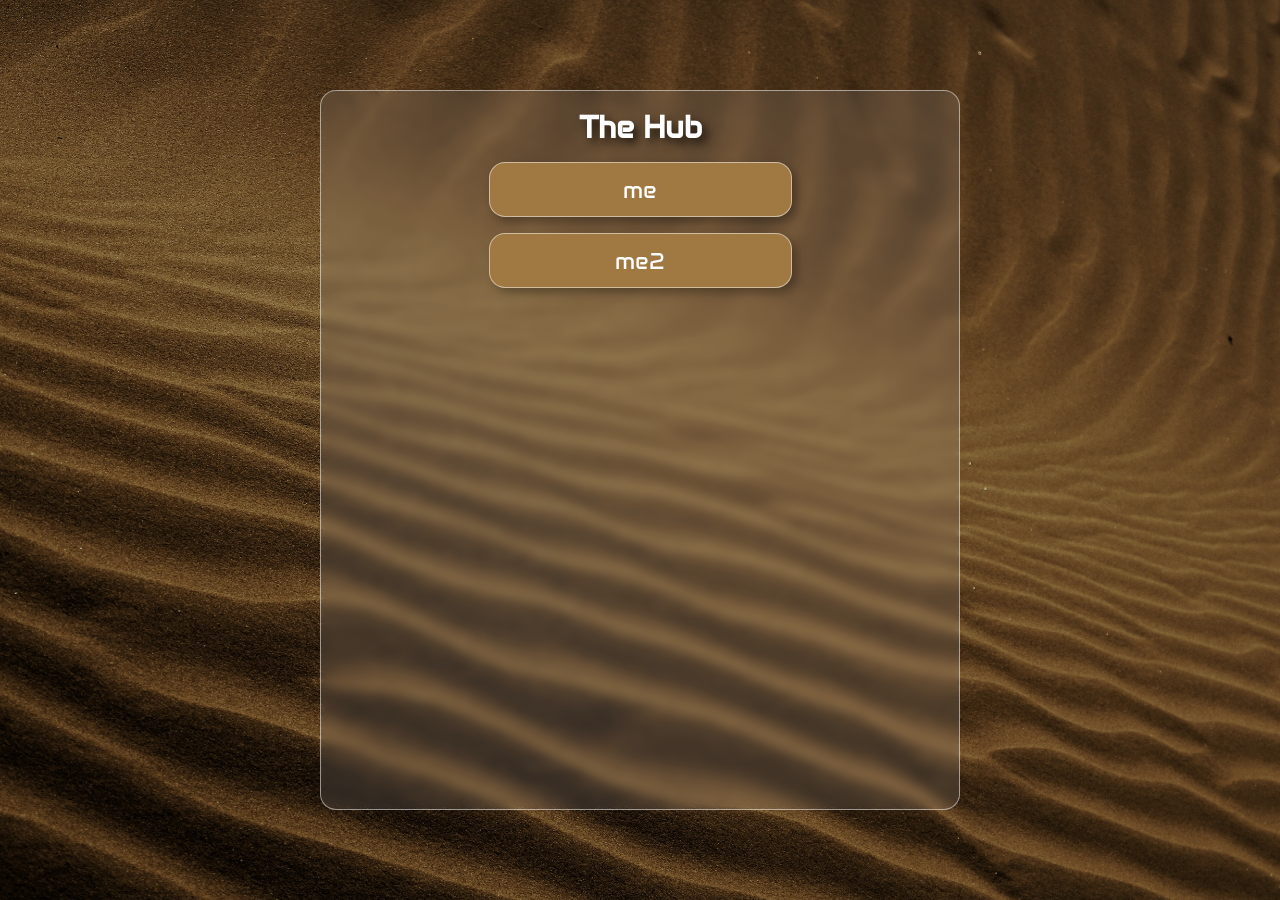
==== index.html @ 847c2447 "added hub" ====
<!DOCTYPE html>
<html lang="en">
<head>
    <meta charset="UTF-8">
    <meta name="viewport" content="width=device-width, initial-scale=1.0">
    <meta name="description" content="Links to my websites">
    <meta name="keywords" content="About, me, já">
    <meta name="author" content="Ladislav Jaromír Pleštil">

    <link rel="preconnect" href="https://fonts.googleapis.com">
    <link rel="preconnect" href="https://fonts.gstatic.com" crossorigin>
    <link href="https://fonts.googleapis.com/css2?family=Anta&display=swap" rel="stylesheet">
    <style>
        * {
            font-family: "Anta", sans-serif;
            color: white;
            padding: 0;
            margin: 0;
            box-sizing: border-box;
        }

        body {
            background-image: url("./background.webp");
            background-size: cover;
            background-repeat: no-repeat;
            display: flex;
            justify-content: center;
            align-items: center;
            height: 100vh;
        }

        main.glass-container {
            display: flex;
            flex-direction: column;
            align-items: center;
            background-color: rgba(255, 255, 255, 0.1);
            border-radius: 16px;
            backdrop-filter: blur(5px);
            border: 1px solid rgba(255, 255, 255, 0.5);
            width: 50vw;
            height: 80vh;
            padding: 1em;
            gap: 1em;
            overflow-y: auto;
            scrollbar-width: none;
        }

        a {
            padding: 0.5em;
            background-color: #a07842;
            border: 1px solid rgba(255, 255, 255, 0.5);
            border-radius: 16px;
            box-shadow: 5px 5px 10px rgba(0, 0, 0, 0.3);
            width: 50%;
            text-align: center;
            text-decoration: none;
            font-size: 1.5em;
        }

        a:hover {
            border-color: #FFFFFF;
            box-shadow: 5px 5px 10px rgba(0, 0, 0, 0.5);
        }

        h1 {
            text-shadow: 5px 5px 10px rgba(0, 0, 0, 0.75);
        }

        @media (max-width: 768px) {
            main.glass-container {
                width: 75vw;
            }

            a {
                width: 80%;
            }
        }
    </style>

    <title>Website Hub</title>
</head>
<body>
    <main class="glass-container">
        <h1>The Hub</h1>
        <a href="https://ladislavpl.github.io/practice/me">me</a>
        <a href="https://ladislavpl.github.io/practice/me2">me2</a>
    </main>
</body>
</html>
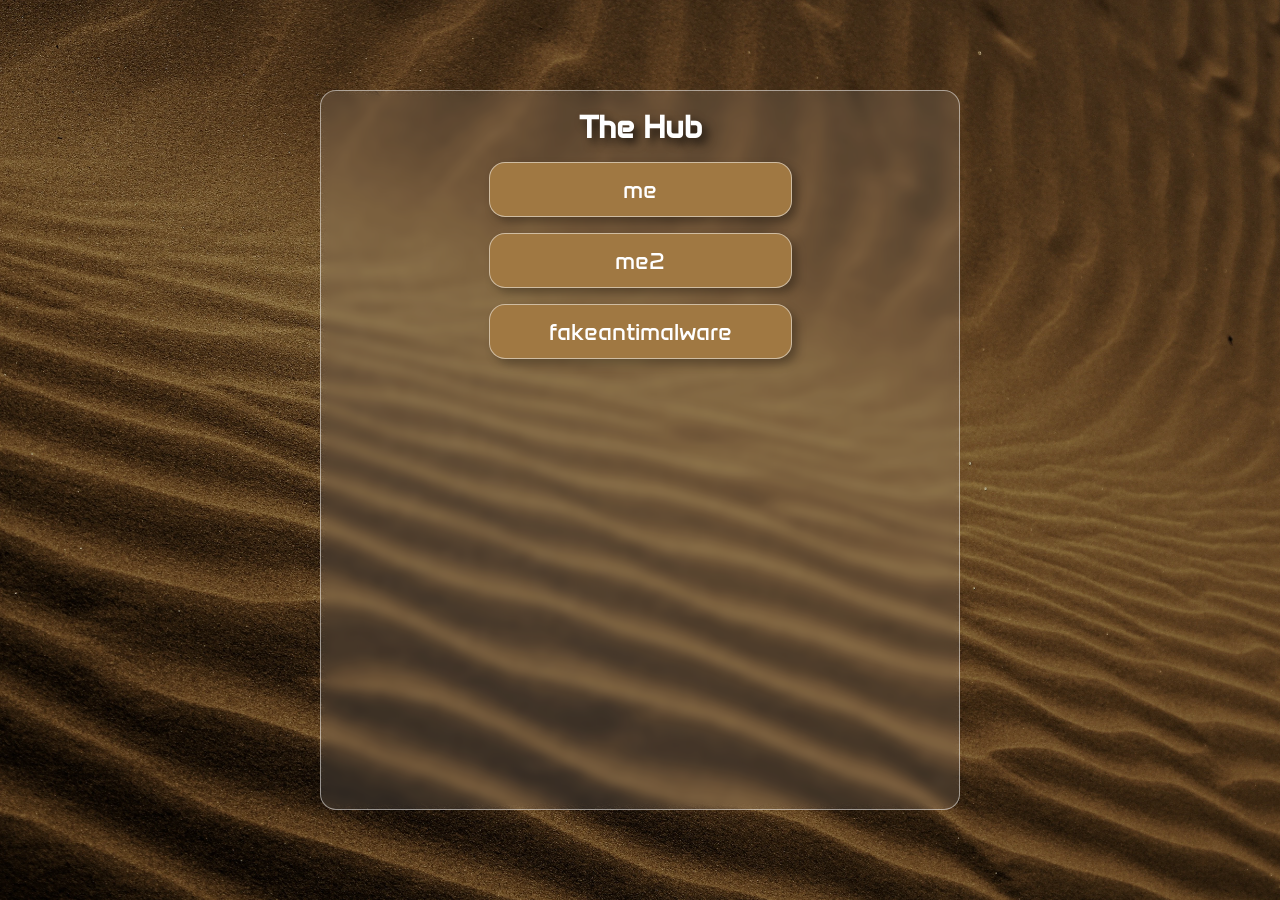
==== commit 9cd6c76e: "added fakeantimalware" ====
--- a/index.html
+++ b/index.html
@@ -84,6 +84,7 @@
         <h1>The Hub</h1>
         <a href="https://ladislavpl.github.io/practice/me">me</a>
         <a href="https://ladislavpl.github.io/practice/me2">me2</a>
+        <a href="https://ladislavpl.github.io/practice/fakeantimalware">fakeantimalware</a>
     </main>
 </body>
 </html>
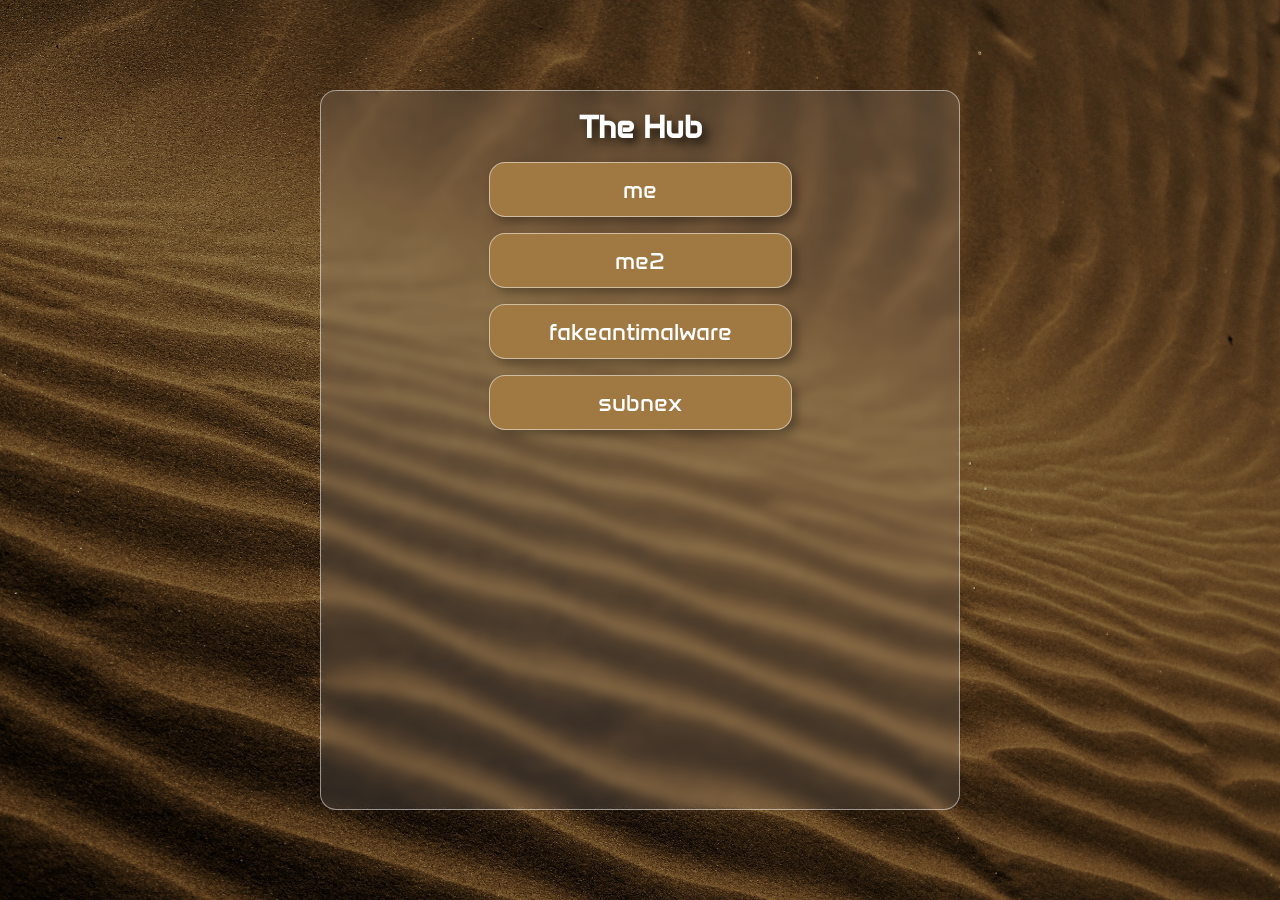
==== commit d46f7fb9: "updated hub" ====
--- a/index.html
+++ b/index.html
@@ -85,6 +85,7 @@
         <a href="https://ladislavpl.github.io/practice/me">me</a>
         <a href="https://ladislavpl.github.io/practice/me2">me2</a>
         <a href="https://ladislavpl.github.io/practice/fakeantimalware">fakeantimalware</a>
+        <a href="https://ladislavpl.github.io/practice/subnex">subnex</a>
     </main>
 </body>
 </html>
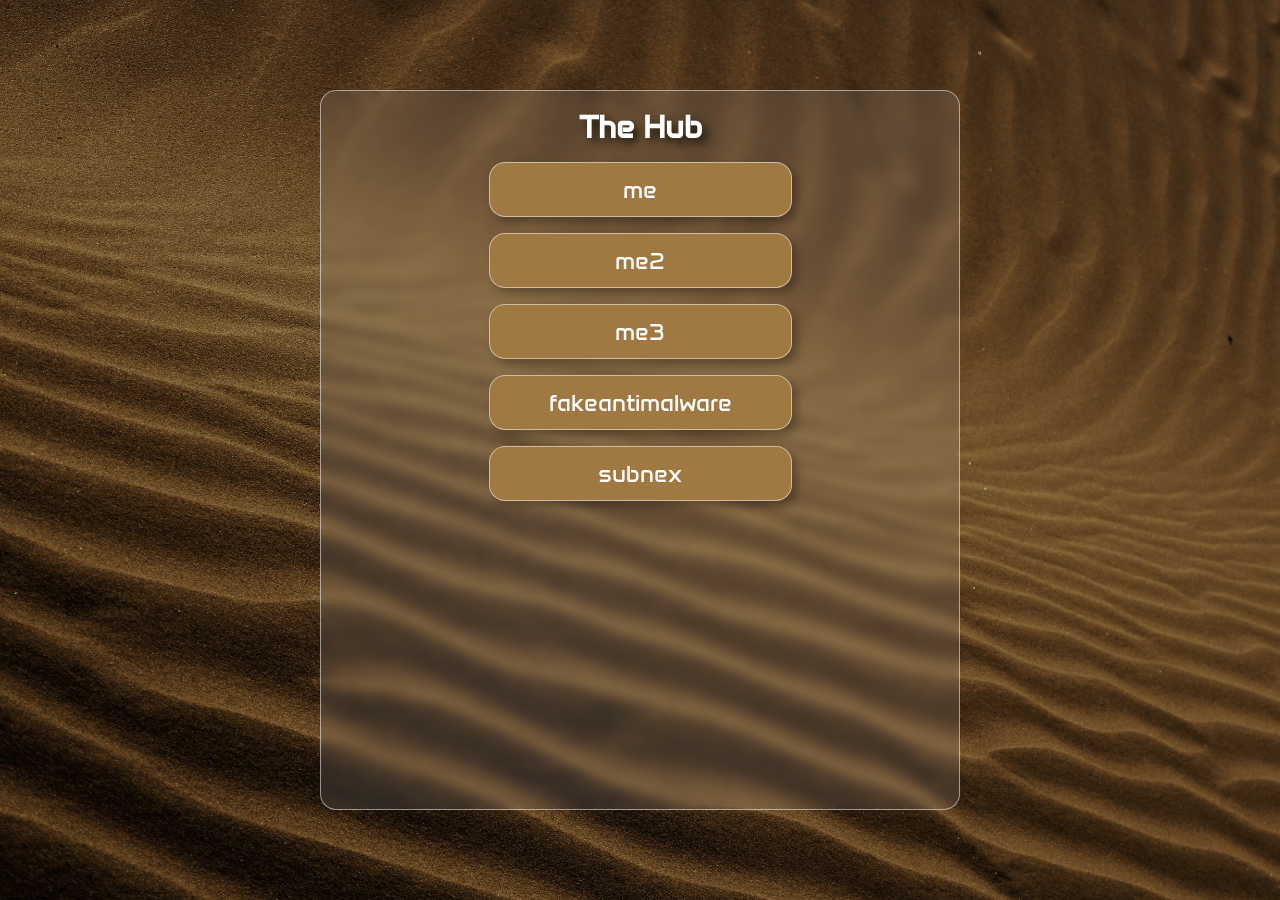
==== commit cdba1fa8: "added me3" ====
--- a/index.html
+++ b/index.html
@@ -84,6 +84,7 @@
         <h1>The Hub</h1>
         <a href="https://ladislavpl.github.io/practice/me">me</a>
         <a href="https://ladislavpl.github.io/practice/me2">me2</a>
+        <a href="https://ladislavpl.github.io/practice/me3">me3</a>
         <a href="https://ladislavpl.github.io/practice/fakeantimalware">fakeantimalware</a>
         <a href="https://ladislavpl.github.io/practice/subnex">subnex</a>
     </main>
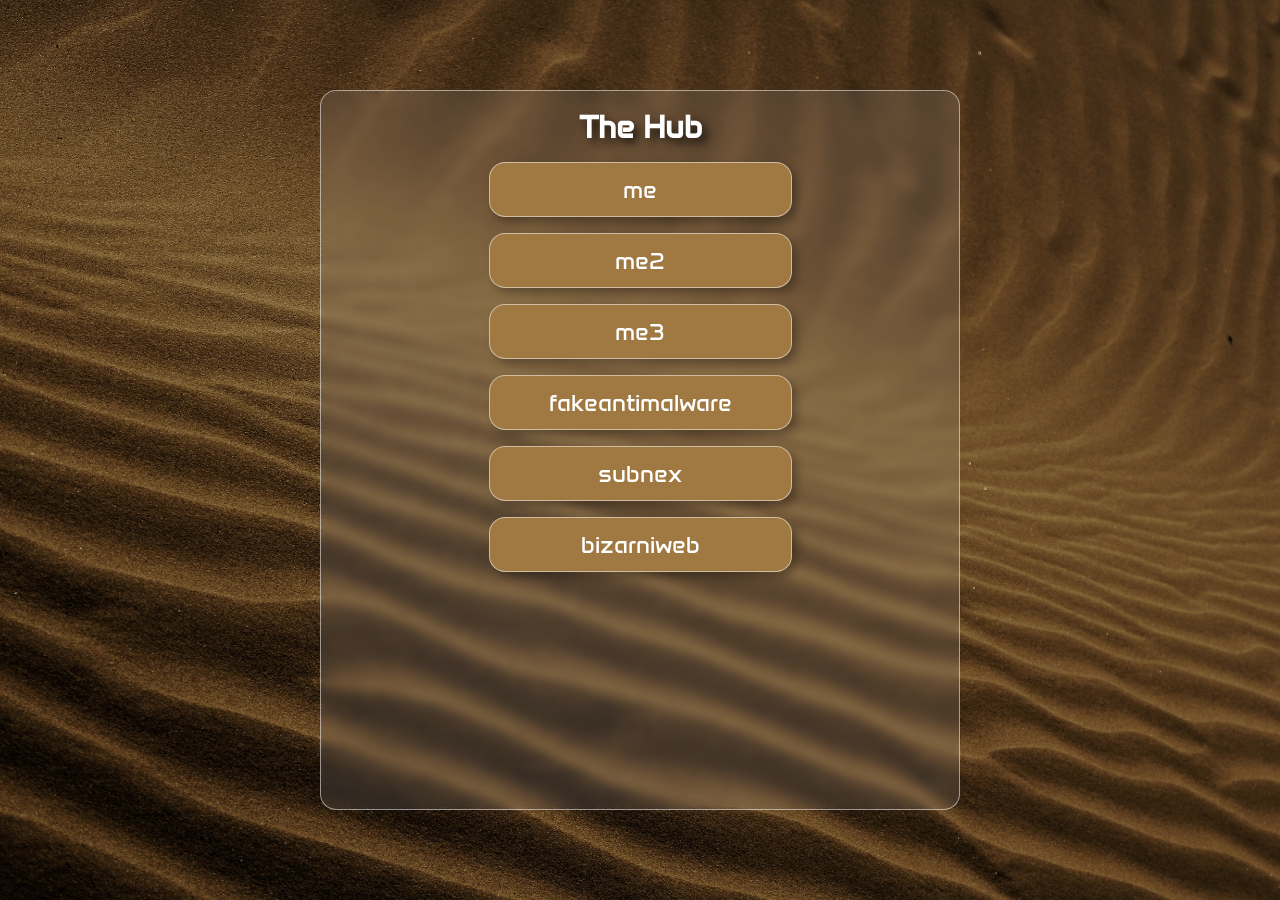
==== commit 152377c9: "added bizarniweb" ====
--- a/index.html
+++ b/index.html
@@ -87,6 +87,7 @@
         <a href="https://ladislavpl.github.io/practice/me3">me3</a>
         <a href="https://ladislavpl.github.io/practice/fakeantimalware">fakeantimalware</a>
         <a href="https://ladislavpl.github.io/practice/subnex">subnex</a>
+        <a href="https://ladislavpl.github.io/practice/bizarniweb">bizarniweb</a>
     </main>
 </body>
 </html>
